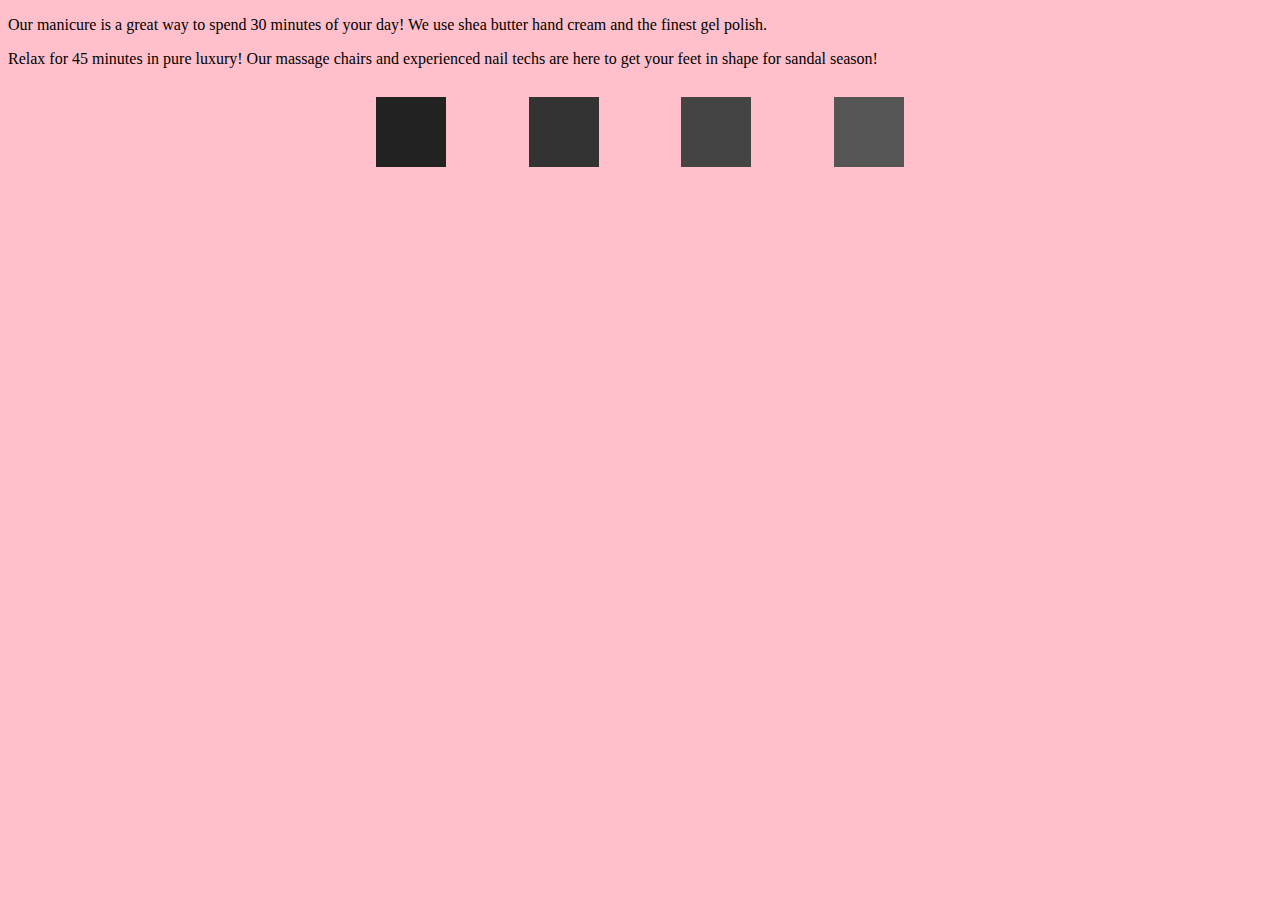
==== src/main/resources/templates/fragments.html @ d69d8f5e "commit" ====
<!DOCTYPE html>
<html lang="en" xmlns:th = "http://www.thymeleaf.org/">
<head>
    <meta charset="UTF-8">
    <link href="../static/css/styles.css" th:href="@{/css/styles.css}" rel="stylesheet" />
    <title>Fragments</title>
</head>
<body>
        <p th:fragment = "manicureDescription">Our manicure is a great way to spend 30 minutes of your day! We use shea butter hand cream and the finest gel polish.</p>
        <p th:fragment = "pedicureDescription">Relax for 45 minutes in pure luxury! Our massage chairs and experienced nail techs are here to get your feet in shape for sandal season!</p>

        <footer th:fragment = "footer-squares">
            <table>
                <th><div class="square1"></div></th>
                <th><div class="square2"></div></th>
                <th><div class="square3"></div></th>
                <th><div class="square4"></div></th>
            </table>
        </footer>
</body>
</html>
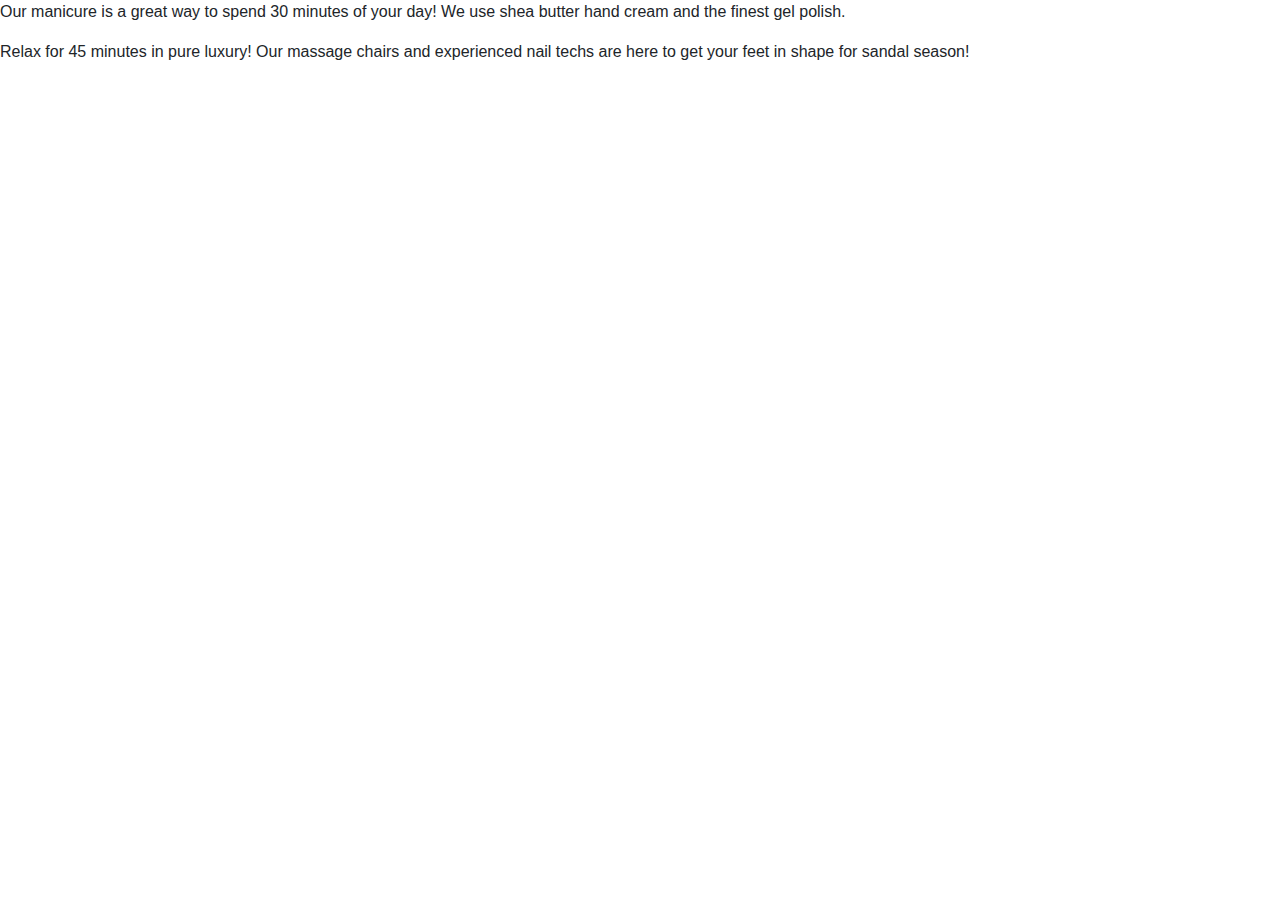
==== commit 3190c1c0: "12.6.3 complete" ====
--- a/src/main/resources/templates/fragments.html
+++ b/src/main/resources/templates/fragments.html
@@ -1,21 +1,16 @@
 <!DOCTYPE html>
 <html lang="en" xmlns:th = "http://www.thymeleaf.org/">
+
 <head>
     <meta charset="UTF-8">
     <link href="../static/css/styles.css" th:href="@{/css/styles.css}" rel="stylesheet" />
+    <link rel="stylesheet" href="https://stackpath.bootstrapcdn.com/bootstrap/4.5.2/css/bootstrap.min.css">
+    <script src="https://stackpath.bootstrapcdn.com/bootstrap/4.5.2/js/bootstrap.min.js"></script>
     <title>Fragments</title>
 </head>
+
 <body>
         <p th:fragment = "manicureDescription">Our manicure is a great way to spend 30 minutes of your day! We use shea butter hand cream and the finest gel polish.</p>
         <p th:fragment = "pedicureDescription">Relax for 45 minutes in pure luxury! Our massage chairs and experienced nail techs are here to get your feet in shape for sandal season!</p>
-
-        <footer th:fragment = "footer-squares">
-            <table>
-                <th><div class="square1"></div></th>
-                <th><div class="square2"></div></th>
-                <th><div class="square3"></div></th>
-                <th><div class="square4"></div></th>
-            </table>
-        </footer>
 </body>
 </html>